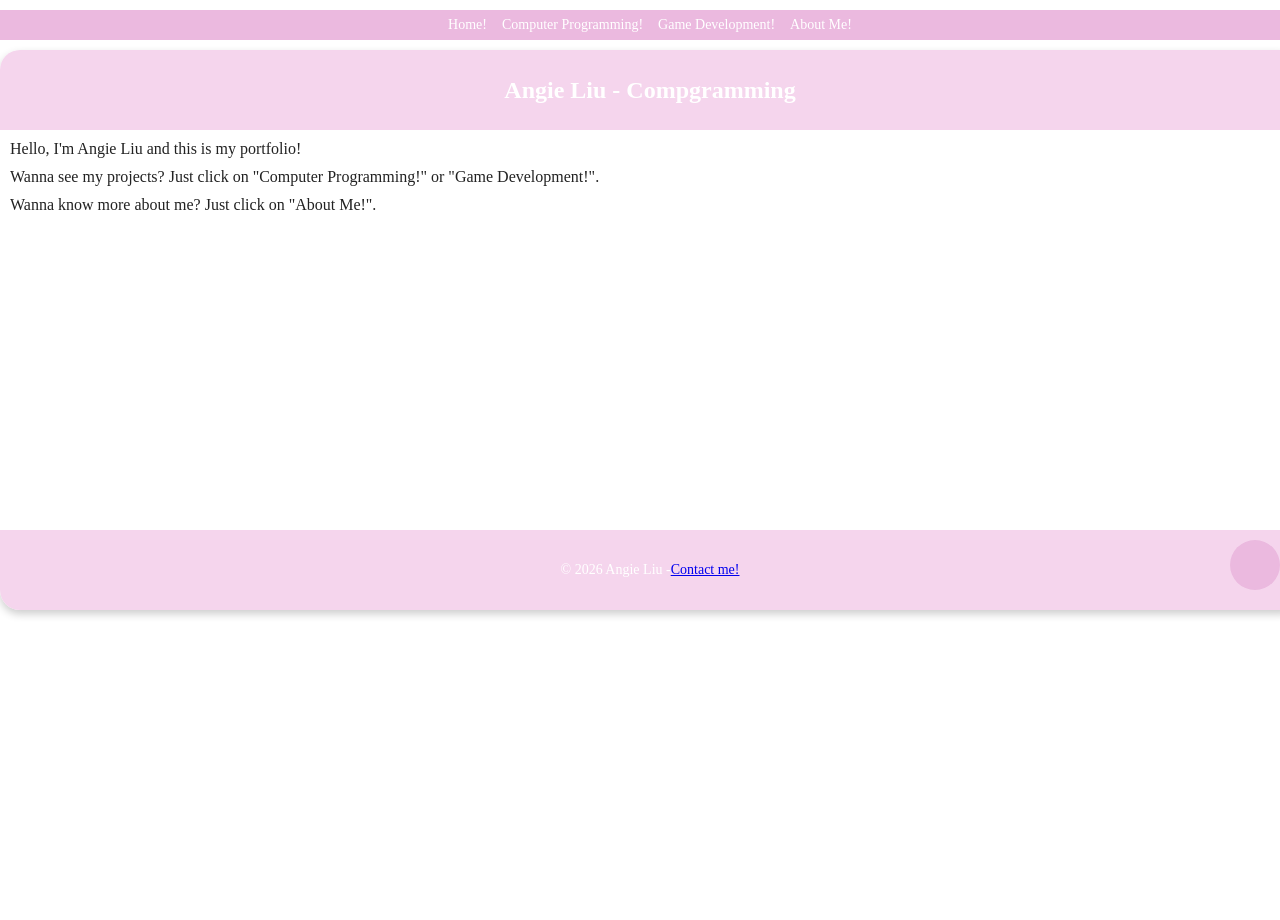
==== index.html @ dd5acc58 "Add navigation links to index.html" ====
<!-- This is your PageVis webpage design. Edit the HTML below to customize. -->
    <!-- Generated by PageVis (https://kappter.github.io/PageVis/) -->
<!DOCTYPE html>
<html lang="en">
<head>
    <!-- Meta tags and styles for the page -->
    <meta charset="UTF-8">
    <meta name="viewport" content="width=device-width, initial-scale=1.0">
    <link rel="stylesheet" href="styles.css">
    <title>Angie Liu - Compgramming</title>
</head>
<body>
    <!-- Main container for your webpage -->
    <nav>
        <a href="index.html">Home!</a>
        <a href="programming.html">Computer Programming!</a>
        <a href="gamedev.html">Game Development!</a>
        <a href="aboutme.html">About Me!</a>
    </nav>
    
    <div class="page-container">
        <!-- <header> for site title or logo (edit the <h1> text) -->
        <header>
            <h1>Angie Liu - Compgramming</h1>
        </header>
        <!-- <nav> for navigation links (edit or add <a> tags) -->
        
        <!-- <main> for main content. Replace or add text, images, lists, etc. -->
        <main>
            <p>Hello, I'm Angie Liu and this is my portfolio!</p>
            <p>Wanna see my projects? Just click on "Computer Programming!" or "Game Development!".</p>
            <p>Wanna know more about me? Just click on "About Me!".</p>
        </main>
        <!-- <footer> for copyright or contact info (edit the text) -->
        <footer>
            <p>© 2026 Angie Liu - </p>
            <p><a href="mailto:liuangie166@gmail.com"> Contact me!</a></p>
        </footer>
        <!-- Accent: Decorative circle. Remove this <div>, change its shape (edit CSS), or add content (e.g., <a> or <img>) -->
        <div class="accent"></div>
    </div>
</body>
</html>
---- styles.css ----
/* Styles for your PageVis design. Edit to change colors, sizes, etc. */
    /* Generated by PageVis (https://kappter.github.io/PageVis/) */
    body {
      /* Sets the page background and layout */
      font-family: 'Inter', Garamond, serif;
      background-color: rgb(255, 255, 255);
      margin: 0;
      padding: 10px 0;
      display: flex;
      flex-direction: column;
      min-height: 100vh;
    }
    .page-container {
      /* Main container for all sections */
      background-color: #ffffff;
      border-radius: 20px;
      box-shadow: 0 4px 8px rgba(0, 0, 0, 0.2);
      overflow: hidden;
      position: relative;
      margin: 10px auto;
      width: 1300px; height: auto;
      
    }
    header {
      /* Styles the header section */
      height: 30%;
      width: 100%;
      min-height: 80px;
      background-color: rgb(245, 213, 237);
      display: flex;
      align-items: center;
      justify-content: center;
    }
    header h1 {
      /* Styles the header title */
      font-size: 24px;
      color: #fff;
      margin: 0;
      text-align: center;
    }
    nav {
      /* Styles the navigation bar */
      height: 30px;
      width: 100%;
      background-color: rgb(235, 185, 223);
      display: flex;
      align-items: center;
      justify-content: center;
      gap: 15px;
      padding: 0 10px;
    }
    nav a {
      /* Styles navigation links */
      color: #fff;
      text-decoration: none;
      font-size: 14px;
    }
    nav a:hover {
      /* Hover effect for navigation links */
      text-decoration: underline;
    }
    main {
      /* Styles the main content area */
      height: auto;
      min-height: 400px;
      background-color: rgb(255, 255, 255);
      padding: 10px;
      box-sizing: border-box;
    }
    main p, main h2, main ul {
      /* Styles content text and lists */
      margin: 0 0 10px 0;
      font-size: 16px;
      color: #222;
    }
    main img {
      /* Styles content images */
      max-width: 100%;
      height: auto;
      display: block;
    }
    main ul {
      /* Styles content lists */
      padding-left: 20px;
    }
    footer {
      /* Styles the footer section */
      height: 20%;
      min-height: 80px;
      background-color: rgb(245, 213, 237);
      display: flex;
      align-items: center;
      justify-content: center;
    }
    footer p {
      /* Styles footer text */
      margin: 0;
      font-size: 14px;
      color: #fff;
    }
    .accent {
      /* Accent: Decorative circle. Edit size, shape, or position here */
      position: absolute;
      width: 50px;
      height: 50px;
      border-radius: 50%;
      bottom: 20px;
      right: 20px;
      background-color: rgb(235, 185, 223);
      display: flex;
      align-items: center;
      justify-content: center;
    }
    .accent a {
      /* Styles back-to-top link (if enabled) */
      color: #fff;
      text-decoration: none;
      font-size: 24px;
    }
    .accent a:hover {
      /* Hover effect for back-to-top link */
      text-decoration: underline;
    }
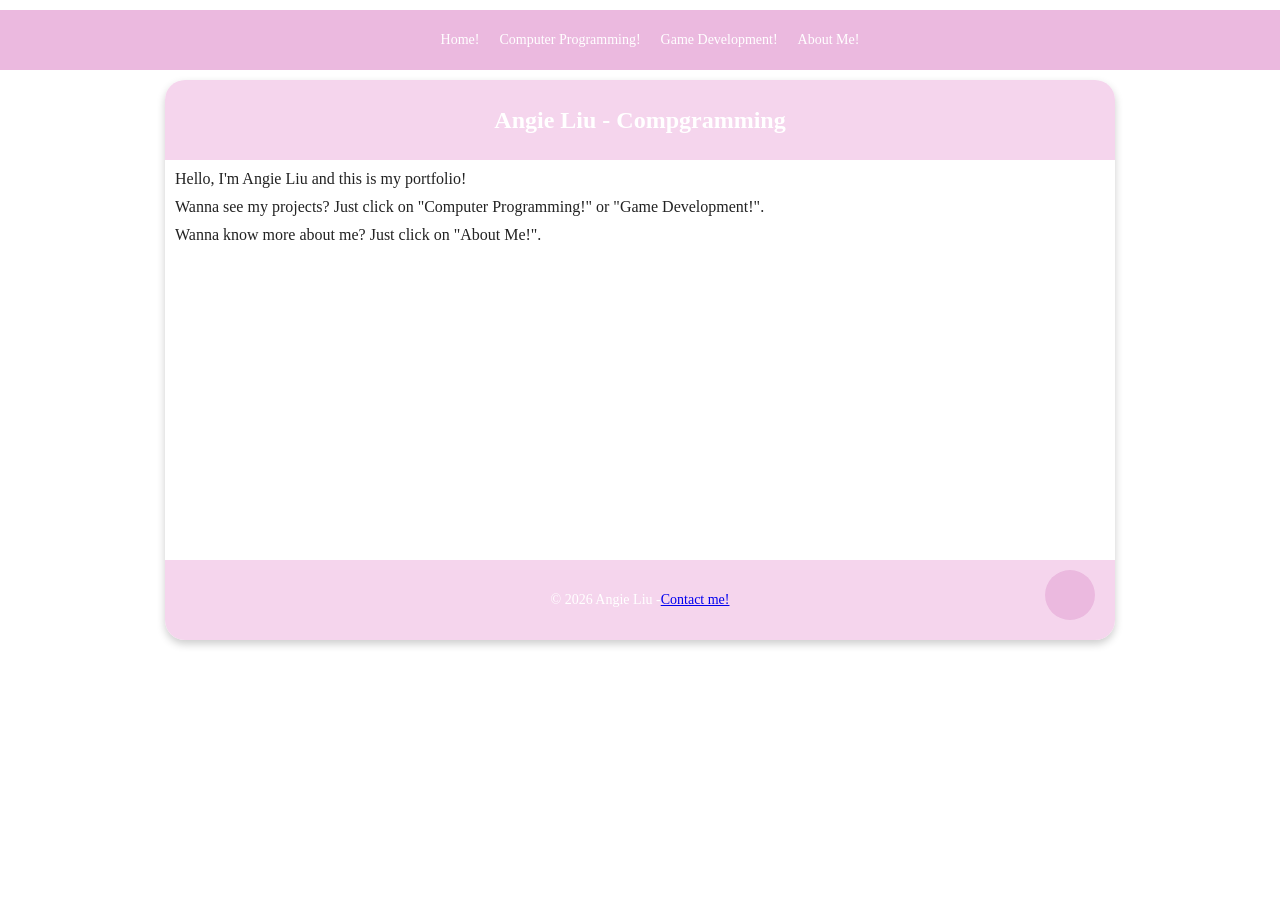
==== commit 9fa43a08: "Update index.html" ====
--- a/index.html
+++ b/index.html
@@ -11,20 +11,22 @@
     <title>Angie Liu - Compgramming</title>
 </head>
 <body>
-    <!-- Main container for your webpage -->
+
+    <!-- <nav> for navigation links (edit or add <a> tags) -->
     <nav>
         <a href="index.html">Home!</a>
         <a href="programming.html">Computer Programming!</a>
         <a href="gamedev.html">Game Development!</a>
         <a href="aboutme.html">About Me!</a>
     </nav>
-    
+
+    <!-- Main container for your webpage -->
     <div class="page-container">
         <!-- <header> for site title or logo (edit the <h1> text) -->
         <header>
             <h1>Angie Liu - Compgramming</h1>
         </header>
-        <!-- <nav> for navigation links (edit or add <a> tags) -->
+        
         
         <!-- <main> for main content. Replace or add text, images, lists, etc. -->
         <main>
--- a/styles.css
+++ b/styles.css
@@ -19,7 +19,7 @@
       overflow: hidden;
       position: relative;
       margin: 10px auto;
-      width: 1300px; height: auto;
+      width: 950px; height: auto;
       
     }
     header {
@@ -41,13 +41,13 @@
     }
     nav {
       /* Styles the navigation bar */
-      height: 30px;
+      height: 60px;
       width: 100%;
       background-color: rgb(235, 185, 223);
       display: flex;
       align-items: center;
       justify-content: center;
-      gap: 15px;
+      gap: 20px;
       padding: 0 10px;
     }
     nav a {
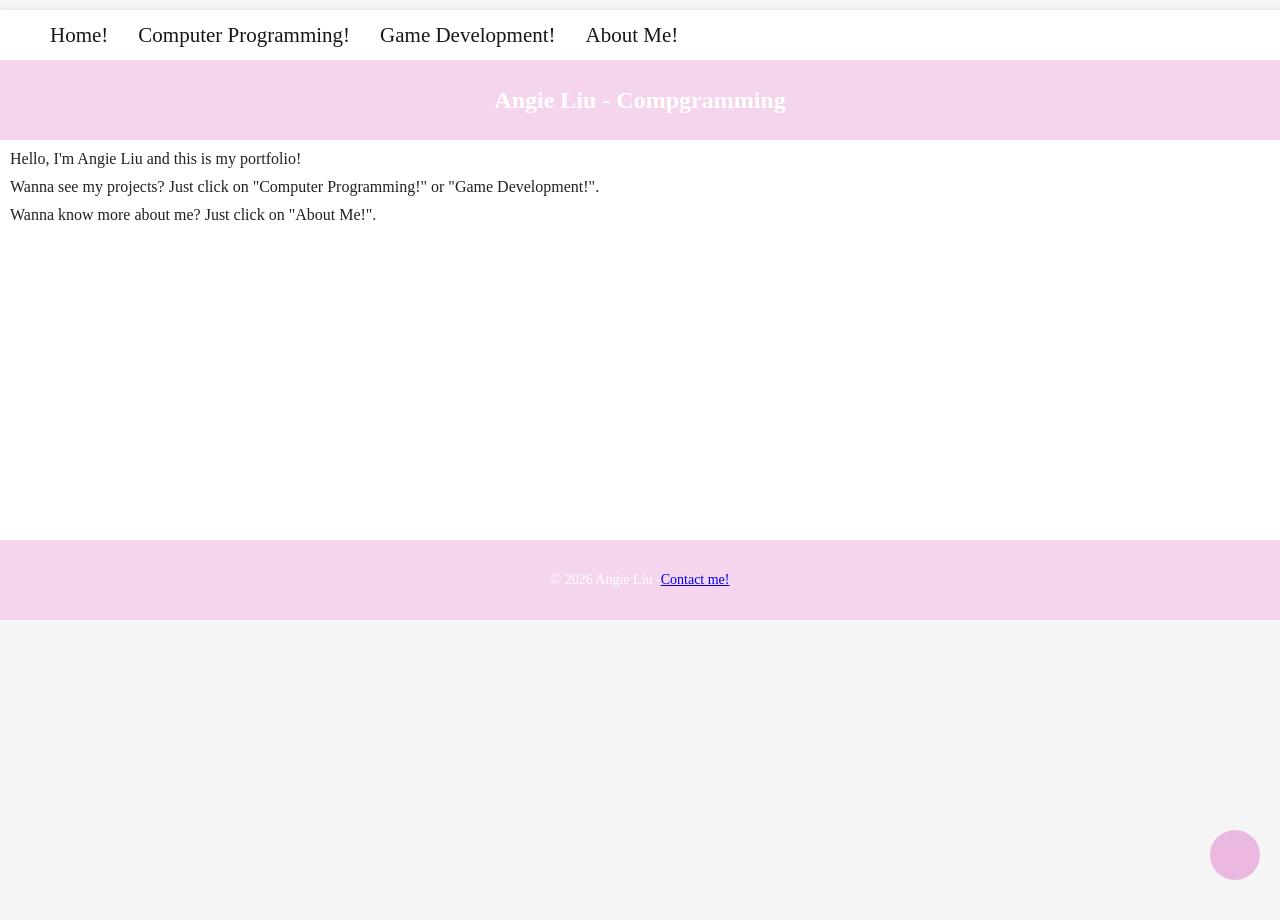
==== commit dc809050: "Update index.html" ====
--- a/index.html
+++ b/index.html
@@ -21,7 +21,7 @@
     </nav>
 
     <!-- Main container for your webpage -->
-    <div class="page-container">
+    <div class="page-container1">
         <!-- <header> for site title or logo (edit the <h1> text) -->
         <header>
             <h1>Angie Liu - Compgramming</h1>
--- a/styles.css
+++ b/styles.css
@@ -4,17 +4,32 @@
     body {
       /* Sets the page background and layout */
       font-family: 'Inter', Garamond, serif;
-      background-color: rgb(255, 255, 255);
+      background-color: #f5f5f5;
       margin: 0;
       padding: 10px 0;
       display: flex;
       flex-direction: column;
       min-height: 100vh;
     }
+
+    .title-container {
+        background-color: #ffffff;
+        box-shadow: 0 4px 8px rgba(0, 0, 0, 0.2);
+        width: 950px; height: 200px;
+        font-size: 20px;
+        overflow: hidden;
+        position: relative;
+        margin: 40px auto;
+        align-items: center;
+        justify-content: center;
+        text-align: center;
+        padding-top: 45px;
+        color: #171717;
+    }
+
     .page-container {
       /* Main container for all sections */
       background-color: #ffffff;
-      border-radius: 20px;
       box-shadow: 0 4px 8px rgba(0, 0, 0, 0.2);
       overflow: hidden;
       position: relative;
@@ -41,23 +56,25 @@
     }
     nav {
       /* Styles the navigation bar */
-      height: 60px;
+      box-shadow: 0 4px 8px rgba(0, 0, 0, 0.2);
+      height: 50px;
       width: 100%;
-      background-color: rgb(235, 185, 223);
+      background-color: rgb(255, 255, 255);
       display: flex;
       align-items: center;
-      justify-content: center;
-      gap: 20px;
-      padding: 0 10px;
+      padding-left: 50px;
+      gap: 30px;
     }
     nav a {
       /* Styles navigation links */
-      color: #fff;
+      color: #171717;
       text-decoration: none;
-      font-size: 14px;
+      text-align: left;
+      font-size: 21px;
     }
     nav a:hover {
       /* Hover effect for navigation links */
+      color: #ff50a1;
       text-decoration: underline;
     }
     main {
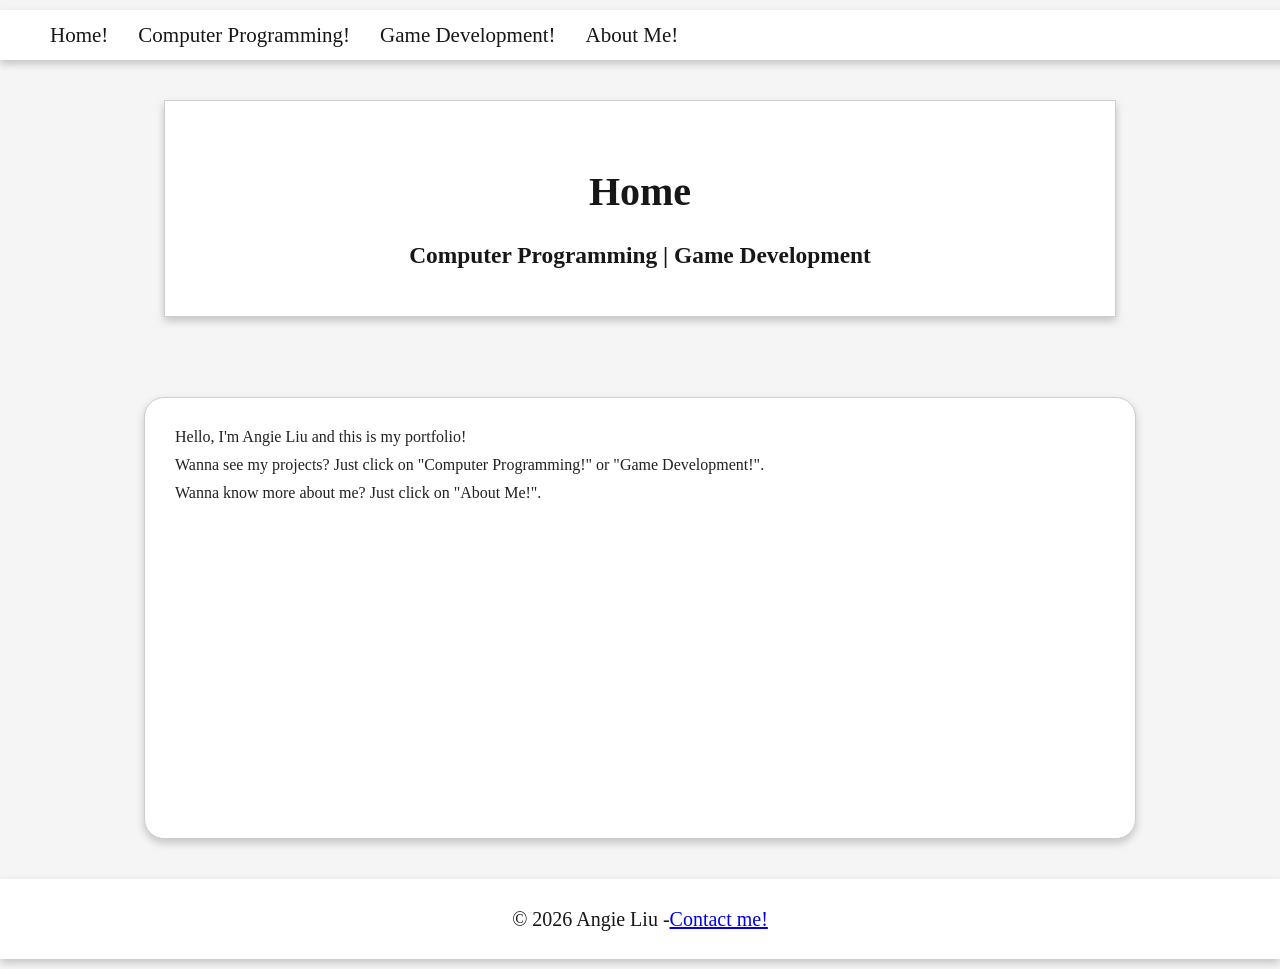
==== commit 073c15cb: "Update index.html" ====
--- a/index.html
+++ b/index.html
@@ -11,7 +11,6 @@
     <title>Angie Liu - Compgramming</title>
 </head>
 <body>
-
     <!-- <nav> for navigation links (edit or add <a> tags) -->
     <nav>
         <a href="index.html">Home!</a>
@@ -20,28 +19,26 @@
         <a href="aboutme.html">About Me!</a>
     </nav>
 
+    <div class="title-container"> 
+        <h1><strong>Home</strong></h1>
+        <h3><strong>Computer Programming | Game Development</strong></h3>
+    </div>
+
     <!-- Main container for your webpage -->
-    <div class="page-container1">
-        <!-- <header> for site title or logo (edit the <h1> text) -->
-        <header>
-            <h1>Angie Liu - Compgramming</h1>
-        </header>
-        
-        
+    <div class="page-container2">        
         <!-- <main> for main content. Replace or add text, images, lists, etc. -->
         <main>
             <p>Hello, I'm Angie Liu and this is my portfolio!</p>
             <p>Wanna see my projects? Just click on "Computer Programming!" or "Game Development!".</p>
             <p>Wanna know more about me? Just click on "About Me!".</p>
         </main>
-        <!-- <footer> for copyright or contact info (edit the text) -->
-        <footer>
-            <p>© 2026 Angie Liu - </p>
-            <p><a href="mailto:liuangie166@gmail.com"> Contact me!</a></p>
-        </footer>
-        <!-- Accent: Decorative circle. Remove this <div>, change its shape (edit CSS), or add content (e.g., <a> or <img>) -->
-        <div class="accent"></div>
     </div>
+    
+    <!-- <footer> for copyright or contact info (edit the text) -->
+    <footer>
+        <p>© 2026 Angie Liu - </p>
+        <p><a href="mailto:liuangie166@gmail.com"> Contact me!</a></p>
+    </footer>
 </body>
 </html>
   
--- a/styles.css
+++ b/styles.css
@@ -1,6 +1,4 @@
 
-    /* Styles for your PageVis design. Edit to change colors, sizes, etc. */
-    /* Generated by PageVis (https://kappter.github.io/PageVis/) */
     body {
       /* Sets the page background and layout */
       font-family: 'Inter', Garamond, serif;
@@ -12,10 +10,19 @@
       min-height: 100vh;
     }
 
+    img {
+    /*Styles all images */
+        border-radius: 20px;
+        border: 2px solid #171717;
+        box-shadow: 0 4px 8px rgba(0, 0, 0, 0.2);
+    }
+
     .title-container {
+    /*Container for the title of page */
         background-color: #ffffff;
         box-shadow: 0 4px 8px rgba(0, 0, 0, 0.2);
-        width: 950px; height: 200px;
+        border: 1.5px solid #cecece;
+        width: 950px; height: 175px;
         font-size: 20px;
         overflow: hidden;
         position: relative;
@@ -23,37 +30,54 @@
         align-items: center;
         justify-content: center;
         text-align: center;
-        padding-top: 45px;
+        padding-top: 40px;
         color: #171717;
     }
 
-    .page-container {
-      /* Main container for all sections */
+    .page-container1 {
+      /*Container for certifications */
       background-color: #ffffff;
+      color: #1a353a;
+      border-radius: 20px;
+      border: 1.5px solid #cecece;
       box-shadow: 0 4px 8px rgba(0, 0, 0, 0.2);
       overflow: hidden;
       position: relative;
       margin: 10px auto;
       width: 950px; height: auto;
+      padding: 20px 0 20px 20px;
       
     }
-    header {
-      /* Styles the header section */
-      height: 30%;
-      width: 100%;
-      min-height: 80px;
-      background-color: rgb(245, 213, 237);
-      display: flex;
-      align-items: center;
-      justify-content: center;
+
+    .page-container1 img {
+    /*Styling certification images */
+        width: 350px;
+        display: inline-grid;
+        grid-template-columns: auto auto auto auto;
+        margin: 0 0 40px 75px;
     }
-    header h1 {
-      /* Styles the header title */
-      font-size: 24px;
-      color: #fff;
-      margin: 0;
-      text-align: center;
+
+    .page-container2 {
+      /* Main container for all sections */
+      background-color: #ffffff;
+      border-radius: 20px;
+      padding: 20px;
+      border: 1.5px solid #cecece;
+      box-shadow: 0 4px 8px rgba(0, 0, 0, 0.2);
+      overflow: hidden;
+      position: relative;
+      margin: 40px auto;
+      width: 950px; height: auto;
     }
+
+    .page-container2 h1 {
+        font-size: 45px;
+    }
+
+    .page-container2 h2 {
+        font-size: 30px;  
+    }
+
     nav {
       /* Styles the navigation bar */
       box-shadow: 0 4px 8px rgba(0, 0, 0, 0.2);
@@ -104,8 +128,10 @@
     footer {
       /* Styles the footer section */
       height: 20%;
+      width: 100%;
+      box-shadow: 0 4px 8px rgba(0, 0, 0, 0.2);
       min-height: 80px;
-      background-color: rgb(245, 213, 237);
+      background-color: #ffffff;
       display: flex;
       align-items: center;
       justify-content: center;
@@ -113,30 +139,6 @@
     footer p {
       /* Styles footer text */
       margin: 0;
-      font-size: 14px;
-      color: #fff;
+      font-size: 20px;
+      color: #171717;
     }
-    .accent {
-      /* Accent: Decorative circle. Edit size, shape, or position here */
-      position: absolute;
-      width: 50px;
-      height: 50px;
-      border-radius: 50%;
-      bottom: 20px;
-      right: 20px;
-      background-color: rgb(235, 185, 223);
-      display: flex;
-      align-items: center;
-      justify-content: center;
-    }
-    .accent a {
-      /* Styles back-to-top link (if enabled) */
-      color: #fff;
-      text-decoration: none;
-      font-size: 24px;
-    }
-    .accent a:hover {
-      /* Hover effect for back-to-top link */
-      text-decoration: underline;
-    }
-  
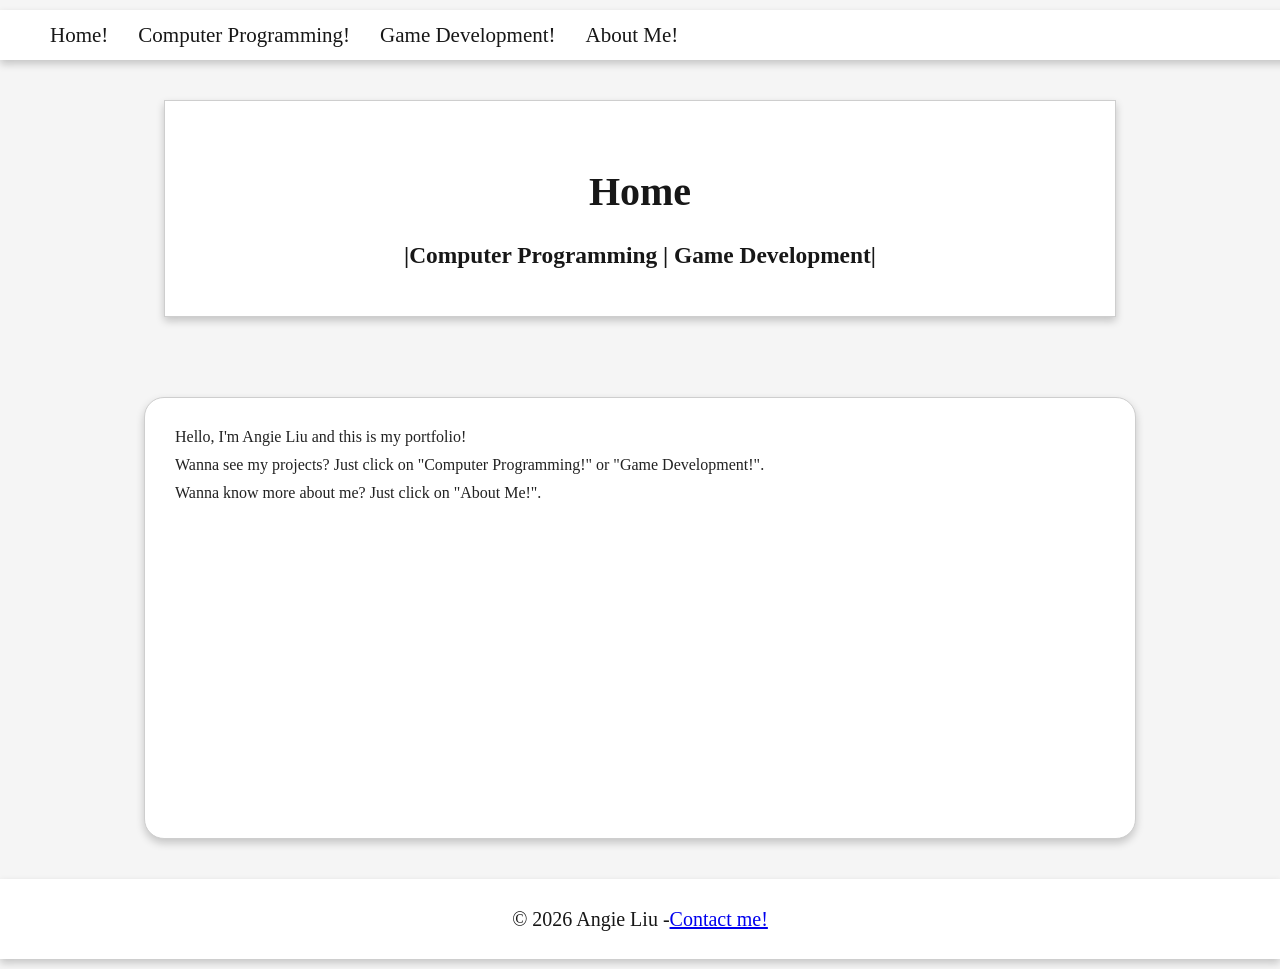
==== commit f5ea28bd: "Update index.html" ====
--- a/index.html
+++ b/index.html
@@ -21,7 +21,7 @@
 
     <div class="title-container"> 
         <h1><strong>Home</strong></h1>
-        <h3><strong>Computer Programming | Game Development</strong></h3>
+        <h3><strong>|Computer Programming | Game Development|</strong></h3>
     </div>
 
     <!-- Main container for your webpage -->
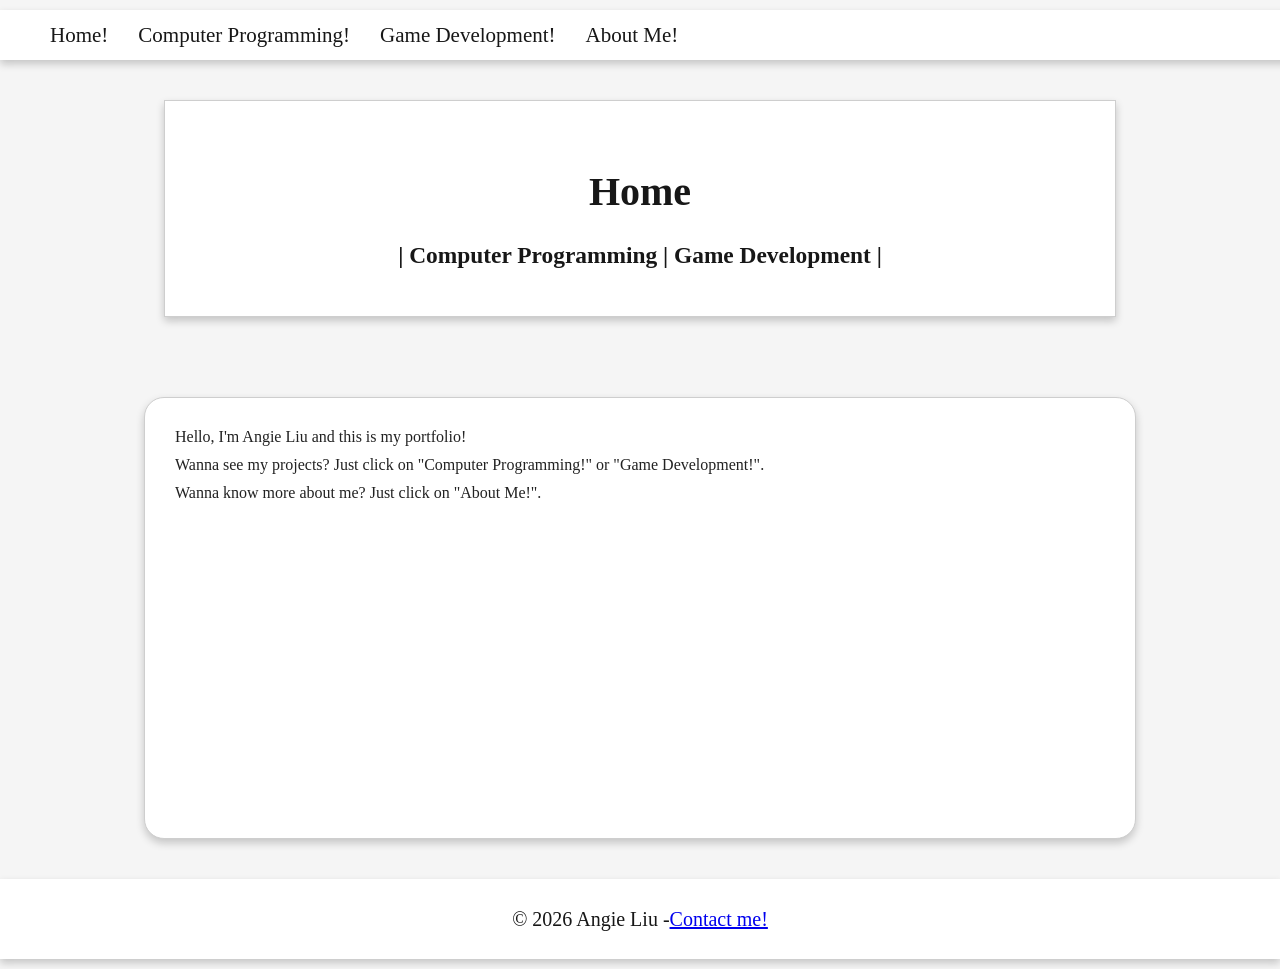
==== commit ab063149: "Update index.html" ====
--- a/index.html
+++ b/index.html
@@ -21,7 +21,7 @@
 
     <div class="title-container"> 
         <h1><strong>Home</strong></h1>
-        <h3><strong>|Computer Programming | Game Development|</strong></h3>
+        <h3><strong>| Computer Programming | Game Development |</strong></h3>
     </div>
 
     <!-- Main container for your webpage -->
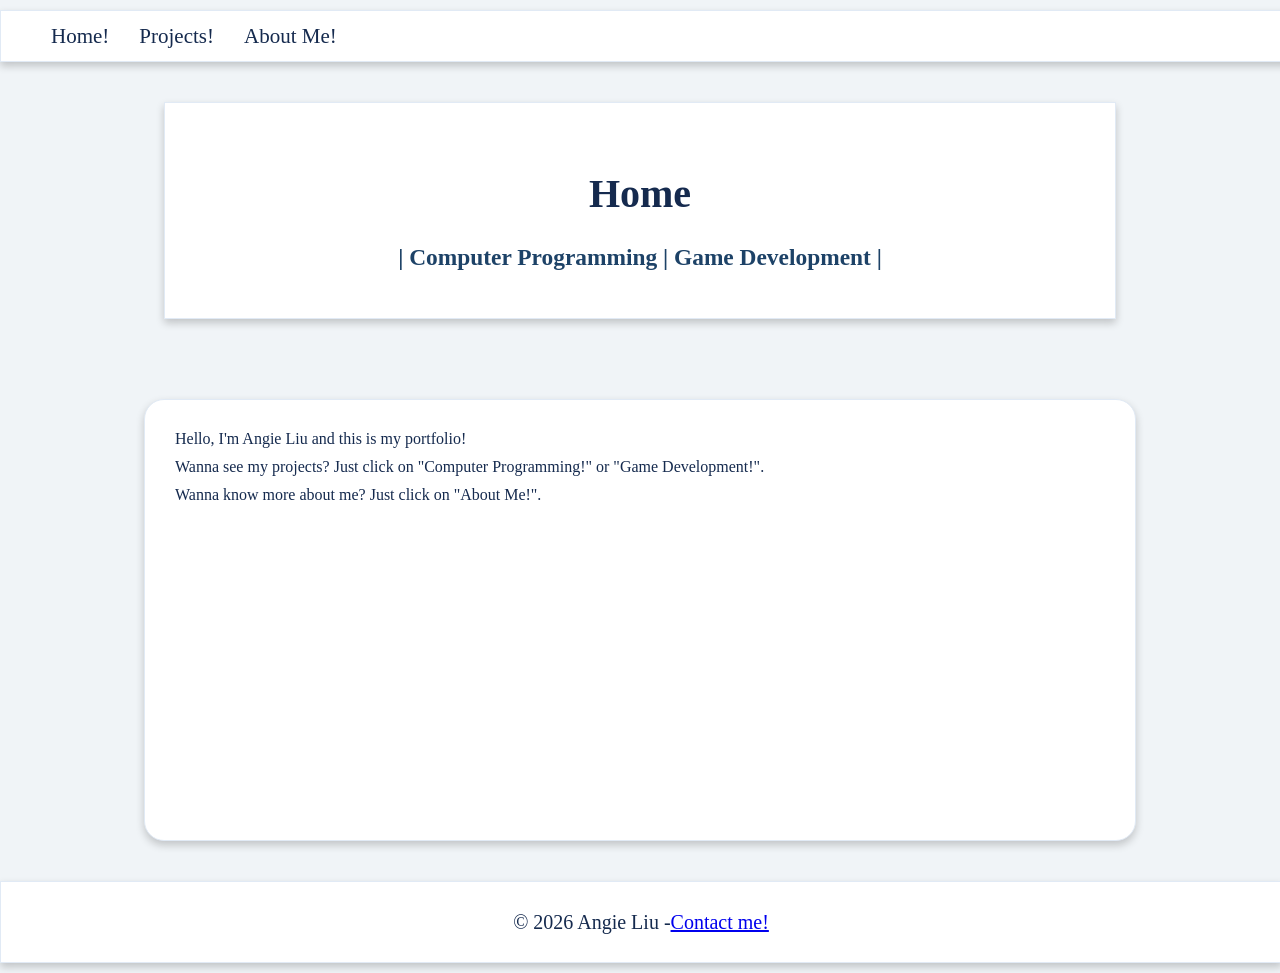
==== commit b94cf1aa: "Update index.html" ====
--- a/index.html
+++ b/index.html
@@ -14,8 +14,7 @@
     <!-- <nav> for navigation links (edit or add <a> tags) -->
     <nav>
         <a href="index.html">Home!</a>
-        <a href="programming.html">Computer Programming!</a>
-        <a href="gamedev.html">Game Development!</a>
+        <a href="programming.html">Projects!</a>
         <a href="aboutme.html">About Me!</a>
     </nav>
 
--- a/styles.css
+++ b/styles.css
@@ -2,7 +2,7 @@
     body {
       /* Sets the page background and layout */
       font-family: 'Inter', Garamond, serif;
-      background-color: #f5f5f5;
+      background-color: #f0f4f7;
       margin: 0;
       padding: 10px 0;
       display: flex;
@@ -13,15 +13,15 @@
     img {
     /*Styles all images */
         border-radius: 20px;
-        border: 2px solid #171717;
+        border: 2px solid #e1eaf5;
         box-shadow: 0 4px 8px rgba(0, 0, 0, 0.2);
     }
 
     .title-container {
     /*Container for the title of page */
-        background-color: #ffffff;
+        background-color: #fff;
         box-shadow: 0 4px 8px rgba(0, 0, 0, 0.2);
-        border: 1.5px solid #cecece;
+        border: 1.5px solid #e1eaf5;
         width: 950px; height: 175px;
         font-size: 20px;
         overflow: hidden;
@@ -31,22 +31,33 @@
         justify-content: center;
         text-align: center;
         padding-top: 40px;
-        color: #171717;
+        color: #152a4e;
+    }
+
+    .title-container h2, .title-container h3 {
+        color: #1d4267;
     }
 
     .page-container1 {
       /*Container for certifications */
-      background-color: #ffffff;
-      color: #1a353a;
+      background-color: #fff;
+      color: #152a4e;
       border-radius: 20px;
-      border: 1.5px solid #cecece;
+      border: 1.5px solid #e1eaf5;
       box-shadow: 0 4px 8px rgba(0, 0, 0, 0.2);
       overflow: hidden;
       position: relative;
       margin: 10px auto;
       width: 950px; height: auto;
       padding: 20px 0 20px 20px;
-      
+    }
+
+    .page-container1 h1 {
+        color: #1d4267;
+    }
+
+    .page-container1 h3 {
+        color: #2d749e;
     }
 
     .page-container1 img {
@@ -59,10 +70,11 @@
 
     .page-container2 {
       /* Main container for all sections */
-      background-color: #ffffff;
+      background-color: #fff;
+      color: #152a4e;
       border-radius: 20px;
       padding: 20px;
-      border: 1.5px solid #cecece;
+      border: 1.5px solid #e1eaf5;
       box-shadow: 0 4px 8px rgba(0, 0, 0, 0.2);
       overflow: hidden;
       position: relative;
@@ -72,18 +84,25 @@
 
     .page-container2 h1 {
         font-size: 45px;
+        color: #1d4267;
     }
 
     .page-container2 h2 {
-        font-size: 30px;  
+        font-size: 30px;
+        color: #1d4267;
+    }
+
+    .page-container2 h3, .page-container2 h4, .page-container2 h6 {
+        color: #2d749e;
     }
 
     nav {
       /* Styles the navigation bar */
       box-shadow: 0 4px 8px rgba(0, 0, 0, 0.2);
+      border: 1.5px solid #e1eaf5;
       height: 50px;
       width: 100%;
-      background-color: rgb(255, 255, 255);
+      background-color: #fff;
       display: flex;
       align-items: center;
       padding-left: 50px;
@@ -91,21 +110,21 @@
     }
     nav a {
       /* Styles navigation links */
-      color: #171717;
+      color: #152a4e;
       text-decoration: none;
       text-align: left;
       font-size: 21px;
     }
     nav a:hover {
       /* Hover effect for navigation links */
-      color: #ff50a1;
+      color: #2d749e;
       text-decoration: underline;
     }
     main {
       /* Styles the main content area */
       height: auto;
       min-height: 400px;
-      background-color: rgb(255, 255, 255);
+      background-color: #fff;
       padding: 10px;
       box-sizing: border-box;
     }
@@ -113,7 +132,7 @@
       /* Styles content text and lists */
       margin: 0 0 10px 0;
       font-size: 16px;
-      color: #222;
+      color: #152a4e;
     }
     main img {
       /* Styles content images */
@@ -130,8 +149,9 @@
       height: 20%;
       width: 100%;
       box-shadow: 0 4px 8px rgba(0, 0, 0, 0.2);
+      border: 1.5px solid #e1eaf5;
       min-height: 80px;
-      background-color: #ffffff;
+      background-color: #fff;
       display: flex;
       align-items: center;
       justify-content: center;
@@ -140,5 +160,5 @@
       /* Styles footer text */
       margin: 0;
       font-size: 20px;
-      color: #171717;
+      color: #152a4e;
     }
